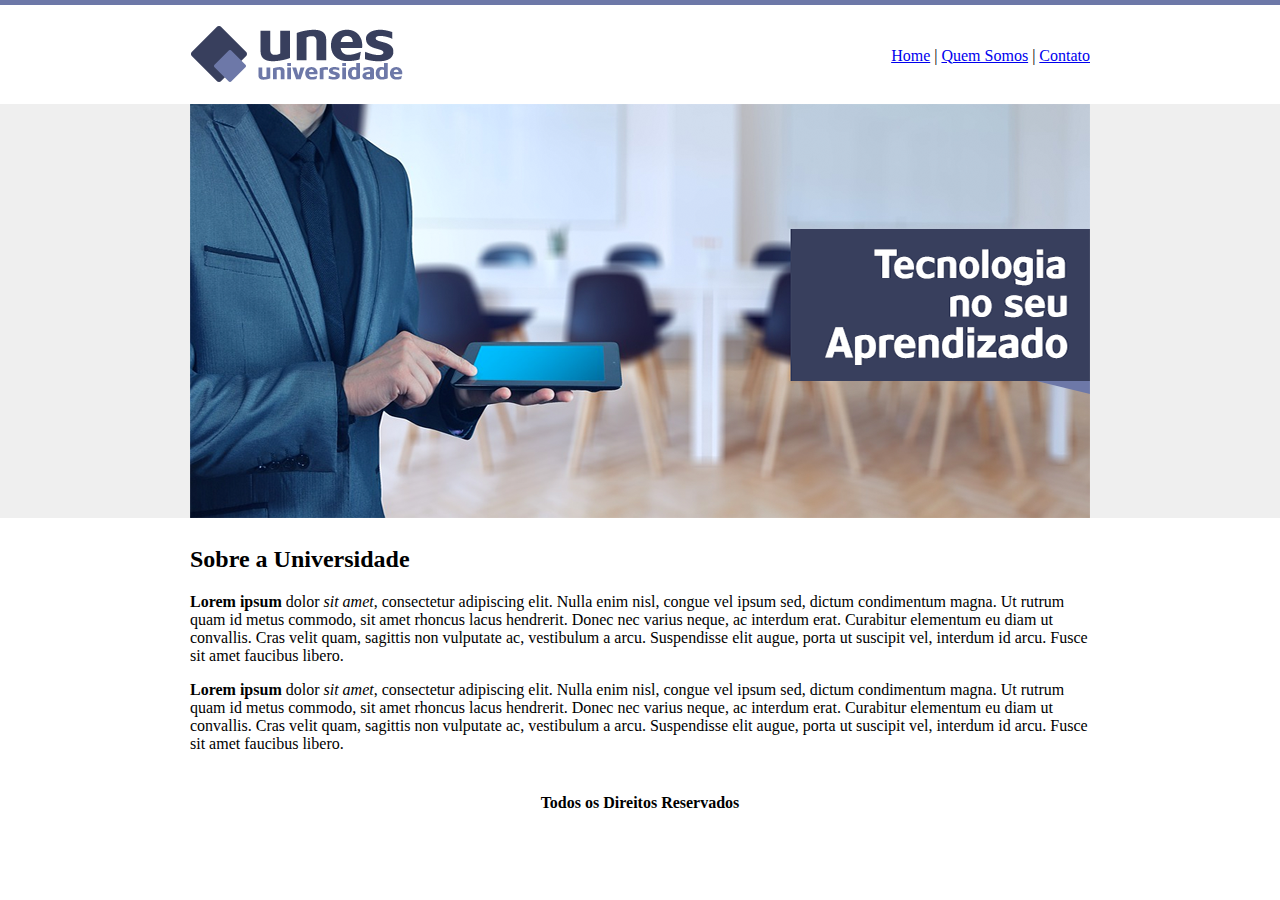
==== index.html @ c58d8f30 "first commit" ====
<!DOCTYPE html>
<html lang="en">
	<head>
		<meta charset="UTF-8">

	<title>UNES- Página Principal</title>
</head>

<body background="imagens/fundo.png"> <!-- adicionar imagem → imagens/logo.png ou "imagens/fundo.png"  -->
	
	<table border="0" width="900" align="center"> <!-- barder → criando borda, align → centraliza a tabela-->

		<tr>
			<td height="89"><img src="imagens/logo.png"> 

			</td> <!-- Criando tabela com LOGO -->
			<td align="right"=> <!-- colocar as frases para lado direito -->
				<a href="index.html">Home</a>	 | 
				<a href="quem-somos.html">Quem Somos</a>  |
				<a href="contato.html">Contato</a>	
			</td>
			
		</tr>

		<tr>
			<td colspan="2">
				<img src="imagens/capa.png"></td> <!-- colspan faz que a imagem ocupe toda tela -->
			
		</tr>
		<b> <!-- dá espaço -->
			
		<tr>
			<td colspan="2">
				
				<h2> Sobre a Universidade </h2>
				<p><strong>Lorem ipsum</strong> dolor <em>sit amet</em>, consectetur adipiscing elit. Nulla enim nisl, congue vel ipsum sed, dictum condimentum magna. Ut rutrum quam id metus commodo, sit amet rhoncus lacus hendrerit. Donec nec varius neque, ac interdum erat. Curabitur elementum eu diam ut convallis. Cras velit quam, sagittis non vulputate ac, vestibulum a arcu. Suspendisse elit augue, porta ut suscipit vel, interdum id arcu. Fusce sit amet faucibus libero.
					</p>

					<p><strong>Lorem ipsum</strong> dolor <em>sit amet</em>, consectetur adipiscing elit. Nulla enim nisl, congue vel ipsum sed, dictum condimentum magna. Ut rutrum quam id metus commodo, sit amet rhoncus lacus hendrerit. Donec nec varius neque, ac interdum erat. Curabitur elementum eu diam ut convallis. Cras velit quam, sagittis non vulputate ac, vestibulum a arcu. Suspendisse elit augue, porta ut suscipit vel, interdum id arcu. Fusce sit amet faucibus libero.
					</p>
			</td>
		</tr>

		<tr>
			<td colspan="2" align="center">
				<h4>Todos os Direitos Reservados</h4>
				
			</td>
		</tr>


		

	</table>
	
</body>
</html>
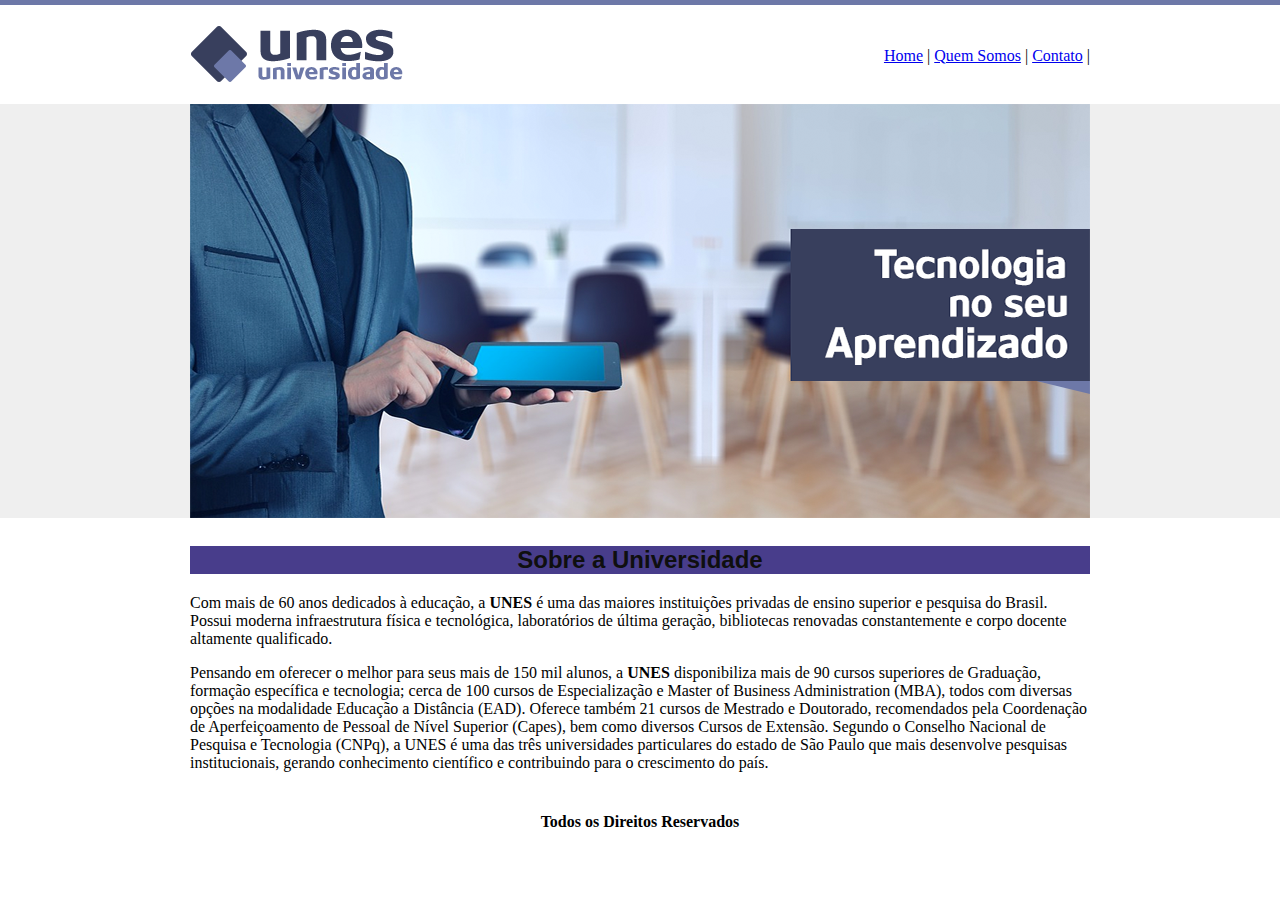
==== commit 6c279f37: "projeto Editado" ====
--- a/index.html
+++ b/index.html
@@ -4,6 +4,7 @@
 		<meta charset="UTF-8">
 
 	<title>UNES- Página Principal</title>
+	<link rel="stylesheet" type="text/css" href=".\css\style.css"> 
 </head>
 
 <body background="imagens/fundo.png"> <!-- adicionar imagem → imagens/logo.png ou "imagens/fundo.png"  -->
@@ -11,43 +12,57 @@
 	<table border="0" width="900" align="center"> <!-- barder → criando borda, align → centraliza a tabela-->
 
 		<tr>
-			<td height="89"><img src="imagens/logo.png"> 
+			<td height= "89"><img src="imagens/logo.png"> </td> <!--O quadrado unes tem altura de 89-->
+			<td align="right">
+				<a href="index.html"> Home</a> |
+				<a href="quem-somos.html"> Quem Somos</a> |
+				<a href="contato.html"> Contato</a> |
 
-			</td> <!-- Criando tabela com LOGO -->
-			<td align="right"=> <!-- colocar as frases para lado direito -->
-				<a href="index.html">Home</a>	 | 
-				<a href="quem-somos.html">Quem Somos</a>  |
-				<a href="contato.html">Contato</a>	
 			</td>
-			
 		</tr>
 
 		<tr>
 			<td colspan="2">
-				<img src="imagens/capa.png"></td> <!-- colspan faz que a imagem ocupe toda tela -->
+				<img src=".\imagens\capa.png" >
+			</td> <!--colspan="2" → Para imgems ocupar 2 colunas-->
+		</tr>
+
+		<tr>
+			<td colspan="2"> <!--colspan="2" → Para imgems ocupar 2 colunas-->
+				<div class="Paragrafo1">
+					<h2 align="center">Sobre a Universidade</h2>
+				</div>
+
+				<p >Com mais de 60 anos dedicados à educação, a <strong> UNES</strong> é uma das maiores instituições privadas de 
+					ensino superior e pesquisa do Brasil.
+					Possui moderna infraestrutura física e tecnológica, laboratórios de última geração, bibliotecas renovadas 
+					constantemente e corpo docente altamente qualificado.
 			
+				</p>
+				<p >
+					Pensando em oferecer o melhor para seus mais de 150 mil alunos, a <strong> UNES</strong> disponibiliza mais de 90 cursos superiores
+					de Graduação, formação específica e tecnologia; cerca de 100 cursos de Especialização e Master of Business Administration (MBA),
+					todos com diversas opções na modalidade Educação a Distância (EAD). Oferece também 21 cursos de Mestrado e Doutorado, 
+					recomendados pela Coordenação de Aperfeiçoamento de Pessoal de Nível Superior (Capes), bem como diversos Cursos de Extensão.
+					Segundo o Conselho Nacional de Pesquisa e Tecnologia (CNPq), a UNES é uma das três universidades particulares 
+					do estado de São Paulo que mais desenvolve pesquisas institucionais, gerando conhecimento científico e 
+					contribuindo para o crescimento do país.
+
+				</p>
+			</td> 
 		</tr>
-		<b> <!-- dá espaço -->
-			
 		<tr>
-			<td colspan="2">
+			<td colspan="2" align="center">
 				
-				<h2> Sobre a Universidade </h2>
-				<p><strong>Lorem ipsum</strong> dolor <em>sit amet</em>, consectetur adipiscing elit. Nulla enim nisl, congue vel ipsum sed, dictum condimentum magna. Ut rutrum quam id metus commodo, sit amet rhoncus lacus hendrerit. Donec nec varius neque, ac interdum erat. Curabitur elementum eu diam ut convallis. Cras velit quam, sagittis non vulputate ac, vestibulum a arcu. Suspendisse elit augue, porta ut suscipit vel, interdum id arcu. Fusce sit amet faucibus libero.
-					</p>
+				<h4> Todos os Direitos Reservados</h4>
 
-					<p><strong>Lorem ipsum</strong> dolor <em>sit amet</em>, consectetur adipiscing elit. Nulla enim nisl, congue vel ipsum sed, dictum condimentum magna. Ut rutrum quam id metus commodo, sit amet rhoncus lacus hendrerit. Donec nec varius neque, ac interdum erat. Curabitur elementum eu diam ut convallis. Cras velit quam, sagittis non vulputate ac, vestibulum a arcu. Suspendisse elit augue, porta ut suscipit vel, interdum id arcu. Fusce sit amet faucibus libero.
-					</p>
 			</td>
 		</tr>
 
-		<tr>
-			<td colspan="2" align="center">
-				<h4>Todos os Direitos Reservados</h4>
-				
-			</td>
-		</tr>
 
+		
+
+		
 
 		
 
